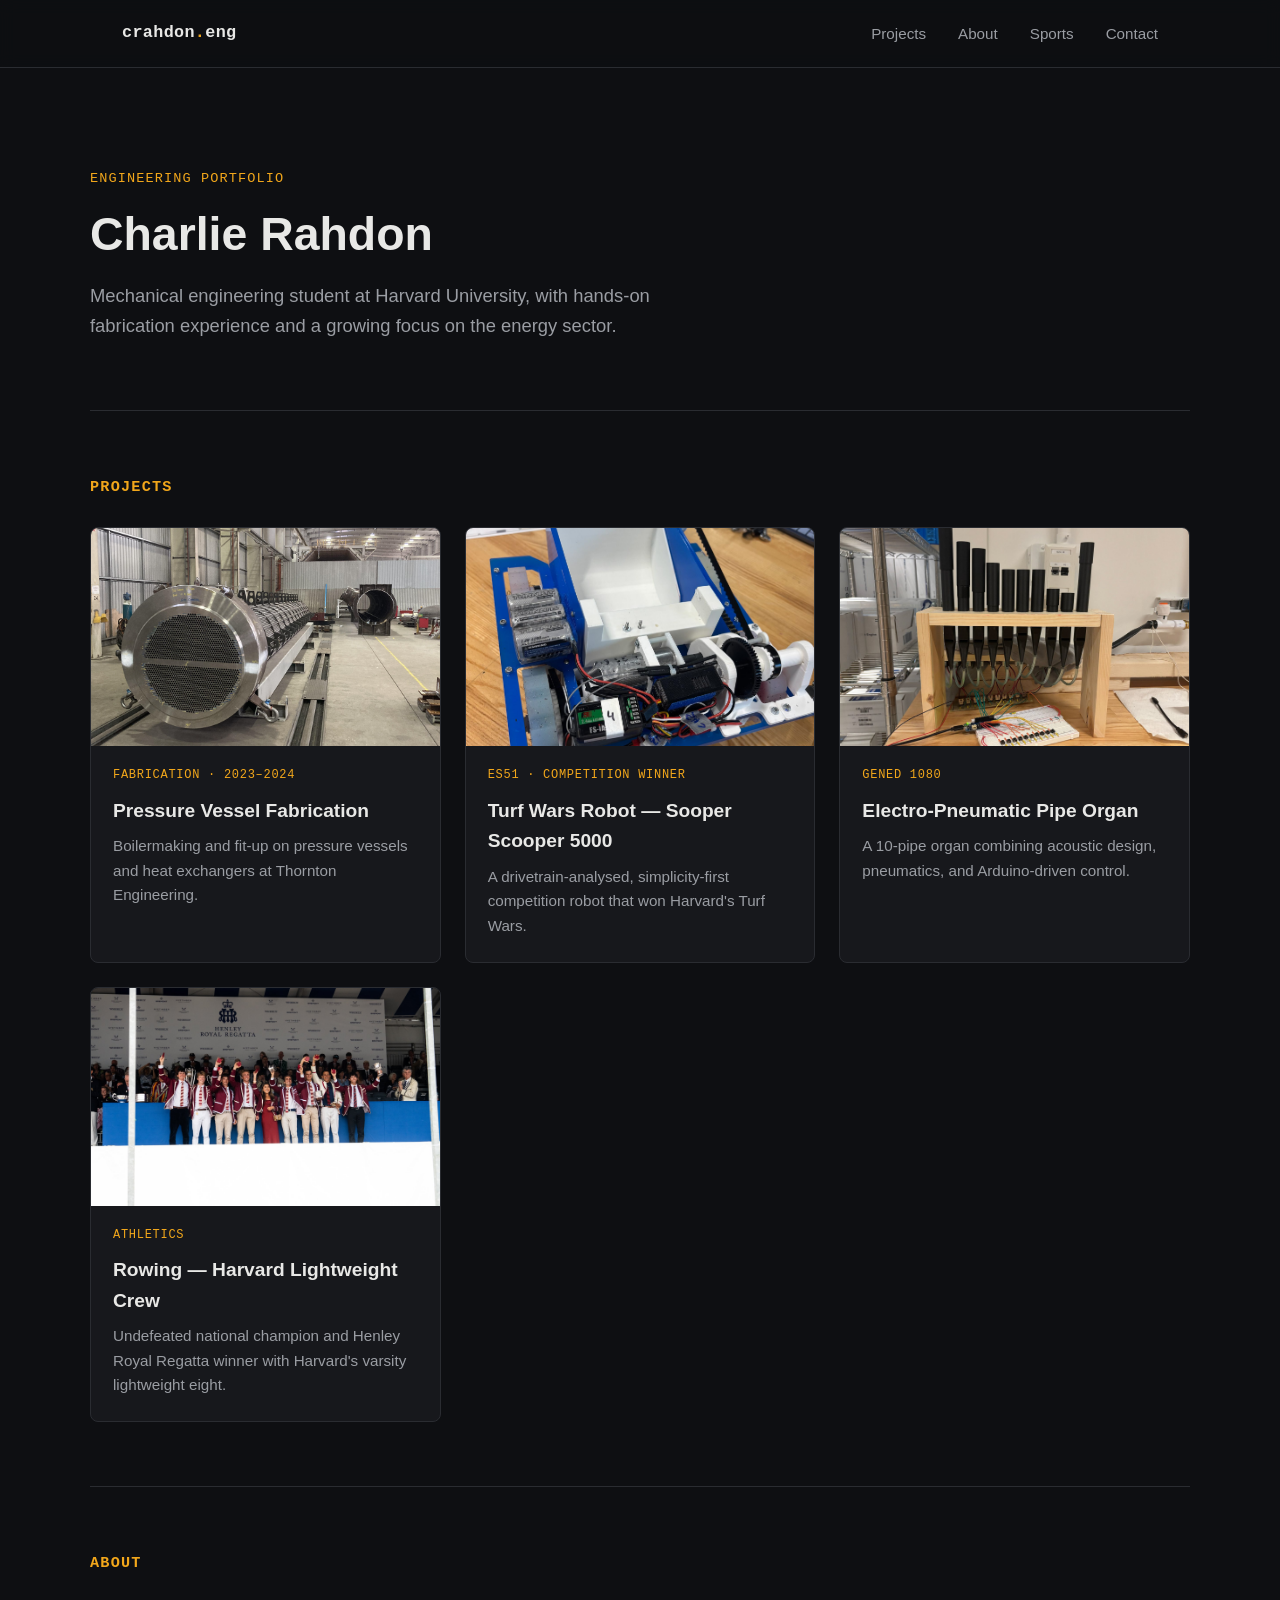
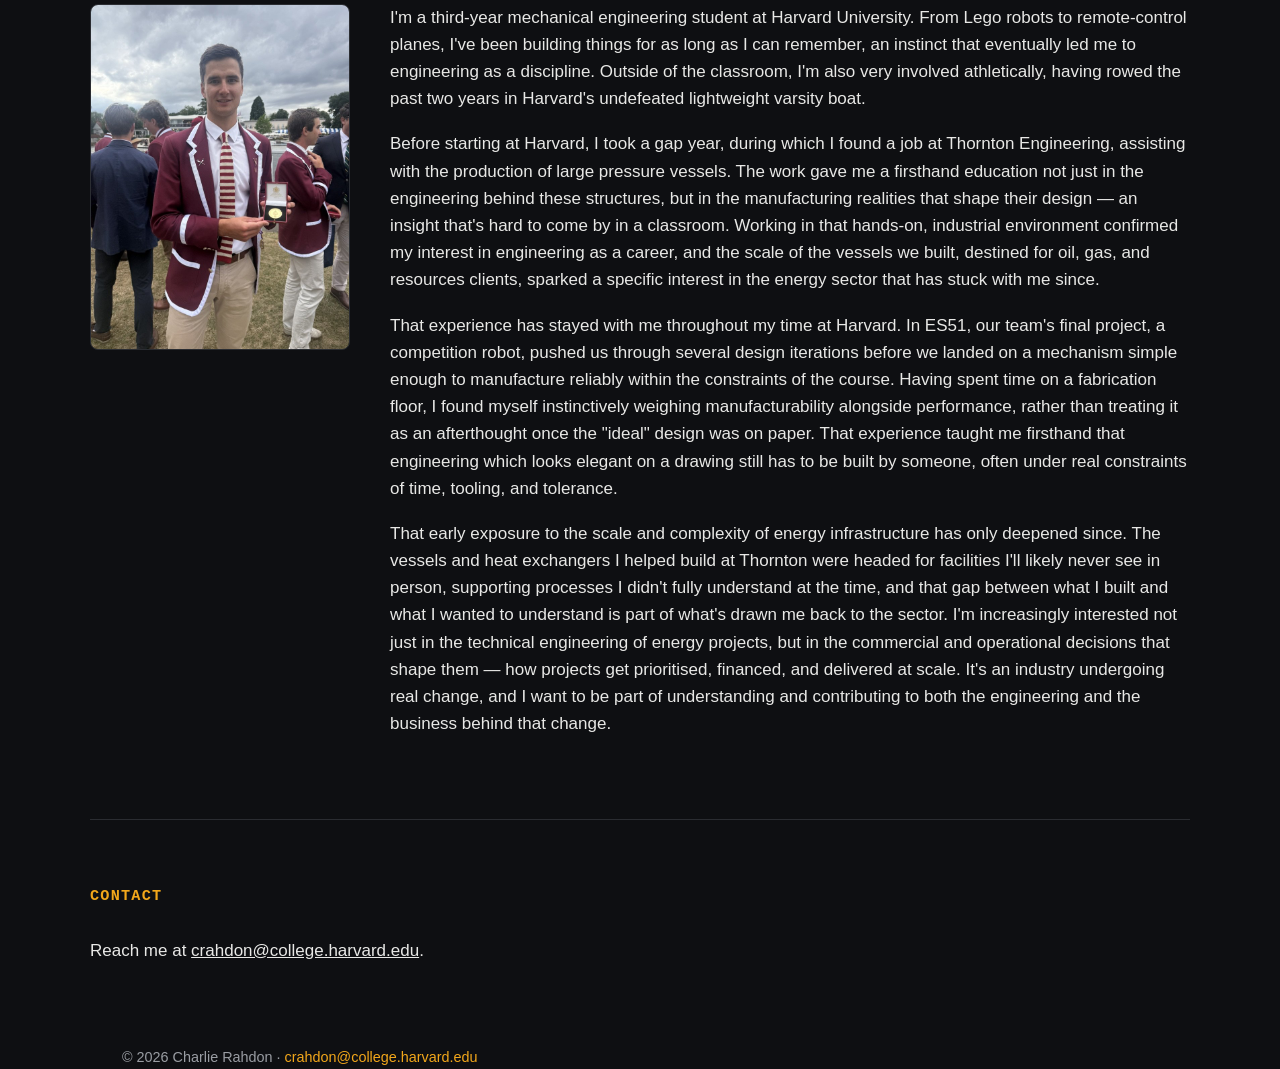
==== index.html @ cfc2074d "Update index.html" ====
<!DOCTYPE html>
<html lang="en">
<head>
<meta charset="UTF-8">
<meta name="viewport" content="width=device-width, initial-scale=1.0">
<title>Charlie Rahdon — Engineering Portfolio</title>
<link rel="stylesheet" href="style.css">
</head>
<body>

<header class="site-header">
  <div class="nav-row">
    <a class="brand" href="index.html">crahdon<span class="dot">.</span>eng</a>
    <ul class="nav-links">
      <li><a href="#projects">Projects</a></li>
      <li><a href="#about">About</a></li>
      <li><a href="rowing.html">Sports</a></li>
      <li><a href="#contact">Contact</a></li>
    </ul>
  </div>
</header>

<main>
  <section class="hero wrap">
    <div class="eyebrow">Engineering Portfolio</div>
    <h1>Charlie Rahdon</h1>
    <p class="lede">Mechanical engineering student at Harvard University, with hands-on fabrication experience and a growing focus on the energy sector.</p>
  </section>

  <section class="section wrap" id="projects">
    <h2>Projects</h2>
    <div class="project-grid">

      <a class="project-card" href="pressure-vessel-fabrication.html">
        <div class="thumb">
          <img src="03-heat-exchanger-tubesheet.jpg" alt="Heat exchanger tube bundle on the fabrication floor">
        </div>
        <div class="body">
          <div class="tag">Fabrication &middot; 2023&ndash;2024</div>
          <h3>Pressure Vessel Fabrication</h3>
          <p>Boilermaking and fit-up on pressure vessels and heat exchangers at Thornton Engineering.</p>
        </div>
      </a>

      <a class="project-card" href="turf-wars-robot.html">
        <div class="thumb">
          <img src="01-robot-mechanism.jpg" alt="Turf Wars competition robot mechanism">
        </div>
        <div class="body">
          <div class="tag">ES51 &middot; Competition Winner</div>
          <h3>Turf Wars Robot &mdash; Sooper Scooper 5000</h3>
          <p>A drivetrain-analysed, simplicity-first competition robot that won Harvard's Turf Wars.</p>
        </div>
      </a>

      <a class="project-card" href="electro-pneumatic-organ.html">
        <div class="thumb">
          <img src="03-finished-organ.jpg" alt="Completed electro-pneumatic pipe organ">
        </div>
        <div class="body">
          <div class="tag">GENED 1080</div>
          <h3>Electro-Pneumatic Pipe Organ</h3>
          <p>A 10-pipe organ combining acoustic design, pneumatics, and Arduino-driven control.</p>
        </div>
      </a>

      <a class="project-card" href="rowing.html">
        <div class="thumb">
          <img src="rowing-03-podium.jpg" alt="Harvard lightweight crew celebrating on the podium at Henley Royal Regatta">
        </div>
        <div class="body">
          <div class="tag">Athletics</div>
          <h3>Rowing &mdash; Harvard Lightweight Crew</h3>
          <p>Undefeated national champion and Henley Royal Regatta winner with Harvard's varsity lightweight eight.</p>
        </div>
      </a>

    </div>
  </section>

  <section class="section wrap" id="about">
    <h2>About</h2>
    <div class="about-grid">
    <div class="portrait">
      <img src="rowing-henley.jpg" alt="Charlie Rahdon in Harvard rowing blazer at Henley Royal Regatta">
    </div>
    <div class="prose">
      <p>I'm a third-year mechanical engineering student at Harvard University. From Lego robots to remote-control planes, I've been building things for as long as I can remember, an instinct that eventually led me to engineering as a discipline. Outside of the classroom, I'm also very involved athletically, having rowed the past two years in Harvard's undefeated lightweight varsity boat.</p>
      <p>Before starting at Harvard, I took a gap year, during which I found a job at Thornton Engineering, assisting with the production of large pressure vessels. The work gave me a firsthand education not just in the engineering behind these structures, but in the manufacturing realities that shape their design &mdash; an insight that's hard to come by in a classroom. Working in that hands-on, industrial environment confirmed my interest in engineering as a career, and the scale of the vessels we built, destined for oil, gas, and resources clients, sparked a specific interest in the energy sector that has stuck with me since.</p>
      <p>That experience has stayed with me throughout my time at Harvard. In ES51, our team's final project, a competition robot, pushed us through several design iterations before we landed on a mechanism simple enough to manufacture reliably within the constraints of the course. Having spent time on a fabrication floor, I found myself instinctively weighing manufacturability alongside performance, rather than treating it as an afterthought once the "ideal" design was on paper. That experience taught me firsthand that engineering which looks elegant on a drawing still has to be built by someone, often under real constraints of time, tooling, and tolerance.</p>
      <p>That early exposure to the scale and complexity of energy infrastructure has only deepened since. The vessels and heat exchangers I helped build at Thornton were headed for facilities I'll likely never see in person, supporting processes I didn't fully understand at the time, and that gap between what I built and what I wanted to understand is part of what's drawn me back to the sector. I'm increasingly interested not just in the technical engineering of energy projects, but in the commercial and operational decisions that shape them &mdash; how projects get prioritised, financed, and delivered at scale. It's an industry undergoing real change, and I want to be part of understanding and contributing to both the engineering and the business behind that change.</p>
    </div>
    </div>
  </section>

  <section class="section wrap" id="contact">
    <h2>Contact</h2>
    <div class="prose">
      <p>Reach me at <a href="mailto:crahdon@college.harvard.edu">crahdon@college.harvard.edu</a>.</p>
    </div>
  </section>
</main>

<footer class="wrap">
  &copy; 2026 Charlie Rahdon &middot; <a href="mailto:crahdon@college.harvard.edu">crahdon@college.harvard.edu</a>
</footer>

</body>
</html>
---- style.css ----
/* ---------- Base / theme ---------- */
:root {
  --bg: #0e0f12;
  --bg-elevated: #17181c;
  --border: #2a2c31;
  --text: #e8e8e6;
  --text-dim: #9a9da3;
  --accent: #f2a71b;
  --accent-dim: #8a6a24;
  --mono: 'JetBrains Mono', 'Courier New', monospace;
  --sans: 'Inter', -apple-system, BlinkMacSystemFont, 'Segoe UI', Roboto, sans-serif;
  --max-width: 1100px;
}

* { box-sizing: border-box; }

html { scroll-behavior: smooth; }

body {
  margin: 0;
  background: var(--bg);
  color: var(--text);
  font-family: var(--sans);
  line-height: 1.6;
  font-size: 17px;
}

a { color: inherit; }

img { max-width: 100%; display: block; }

.wrap {
  max-width: var(--max-width);
  margin: 0 auto;
  padding: 0 32px;
}

/* ---------- Header / nav ---------- */
header.site-header {
  position: sticky;
  top: 0;
  z-index: 50;
  background: rgba(14, 15, 18, 0.85);
  backdrop-filter: blur(8px);
  border-bottom: 1px solid var(--border);
}

.nav-row {
  display: flex;
  align-items: center;
  justify-content: space-between;
  padding: 20px 32px;
  max-width: var(--max-width);
  margin: 0 auto;
}

.brand {
  font-family: var(--mono);
  font-weight: 600;
  letter-spacing: 0.02em;
  text-decoration: none;
  font-size: 1.05rem;
  color: var(--text);
}

.brand .dot { color: var(--accent); }

.nav-links {
  display: flex;
  gap: 32px;
  list-style: none;
  margin: 0;
  padding: 0;
}

.nav-links a {
  text-decoration: none;
  color: var(--text-dim);
  font-size: 0.95rem;
  transition: color 0.15s ease;
}

.nav-links a:hover { color: var(--accent); }

/* ---------- Hero ---------- */
.hero {
  padding: 100px 0 70px;
  border-bottom: 1px solid var(--border);
}

.hero .eyebrow {
  font-family: var(--mono);
  color: var(--accent);
  font-size: 0.85rem;
  letter-spacing: 0.08em;
  text-transform: uppercase;
  margin-bottom: 18px;
}

.hero h1 {
  font-size: 2.9rem;
  line-height: 1.15;
  margin: 0 0 20px;
  font-weight: 700;
  max-width: 720px;
}

.hero p.lede {
  color: var(--text-dim);
  font-size: 1.15rem;
  max-width: 620px;
  margin: 0;
}

/* ---------- Section headings ---------- */
.section {
  padding: 64px 0;
  border-bottom: 1px solid var(--border);
}

.section:last-of-type { border-bottom: none; }

.section h2 {
  font-family: var(--mono);
  font-size: 0.95rem;
  letter-spacing: 0.08em;
  text-transform: uppercase;
  color: var(--accent);
  margin: 0 0 28px;
}

/* ---------- Project grid (index) ---------- */
.project-grid {
  display: grid;
  grid-template-columns: repeat(auto-fit, minmax(320px, 1fr));
  gap: 24px;
}

.project-card {
  background: var(--bg-elevated);
  border: 1px solid var(--border);
  border-radius: 8px;
  overflow: hidden;
  text-decoration: none;
  color: var(--text);
  display: flex;
  flex-direction: column;
  transition: border-color 0.15s ease, transform 0.15s ease;
}

.project-card:hover {
  border-color: var(--accent-dim);
  transform: translateY(-2px);
}

.project-card .thumb {
  aspect-ratio: 16 / 10;
  overflow: hidden;
  background: #000;
}

.project-card .thumb img {
  width: 100%;
  height: 100%;
  object-fit: cover;
}

.project-card .body {
  padding: 20px 22px 24px;
}

.project-card .tag {
  font-family: var(--mono);
  font-size: 0.75rem;
  color: var(--accent);
  text-transform: uppercase;
  letter-spacing: 0.06em;
}

.project-card h3 {
  margin: 10px 0 8px;
  font-size: 1.2rem;
}

.project-card p {
  color: var(--text-dim);
  font-size: 0.95rem;
  margin: 0;
}

/* ---------- Project detail page ---------- */
.project-hero {
  padding: 56px 0 40px;
  border-bottom: 1px solid var(--border);
}

.project-hero .back-link {
  display: inline-block;
  font-family: var(--mono);
  font-size: 0.85rem;
  color: var(--text-dim);
  text-decoration: none;
  margin-bottom: 28px;
}

.project-hero .back-link:hover { color: var(--accent); }

.project-hero .eyebrow {
  font-family: var(--mono);
  color: var(--accent);
  font-size: 0.85rem;
  letter-spacing: 0.06em;
  text-transform: uppercase;
  margin-bottom: 14px;
}

.project-hero h1 {
  font-size: 2.4rem;
  margin: 0 0 12px;
  line-height: 1.2;
}

.project-hero .meta {
  color: var(--text-dim);
  font-family: var(--mono);
  font-size: 0.9rem;
}

.gallery {
  display: grid;
  grid-template-columns: repeat(auto-fit, minmax(280px, 1fr));
  gap: 12px;
  margin: 40px 0;
}

.gallery img {
  width: 100%;
  height: auto;
  display: block;
  border-radius: 6px;
  border: 1px solid var(--border);
  background: var(--bg-elevated);
}

.gallery figure { margin: 0; }

.prose p { margin: 0 0 18px; color: var(--text); }
.prose p.dim { color: var(--text-dim); }

.checklist {
  list-style: none;
  margin: 0;
  padding: 0;
}

.checklist li {
  position: relative;
  padding-left: 28px;
  margin-bottom: 14px;
  color: var(--text);
}

.checklist li::before {
  content: '›';
  position: absolute;
  left: 0;
  color: var(--accent);
  font-weight: 700;
  font-family: var(--mono);
}

.tag-list {
  display: flex;
  flex-wrap: wrap;
  gap: 10px;
  margin-top: 8px;
}

.tag-pill {
  font-family: var(--mono);
  font-size: 0.82rem;
  color: var(--text);
  background: var(--bg-elevated);
  border: 1px solid var(--border);
  padding: 6px 14px;
  border-radius: 999px;
}

/* ---------- About (photo + prose) ---------- */
.about-grid {
  display: grid;
  grid-template-columns: 260px 1fr;
  gap: 40px;
  align-items: start;
}

.about-grid .portrait {
  border-radius: 8px;
  overflow: hidden;
  border: 1px solid var(--border);
}

.about-grid .portrait img {
  width: 100%;
  height: 100%;
  object-fit: cover;
  aspect-ratio: 3 / 4;
}

@media (max-width: 700px) {
  .about-grid {
    grid-template-columns: 1fr;
  }
  .about-grid .portrait {
    max-width: 260px;
  }
}

/* ---------- Footer ---------- */
footer {
  padding: 40px 0 60px;
  color: var(--text-dim);
  font-size: 0.9rem;
}

footer a { color: var(--accent); text-decoration: none; }
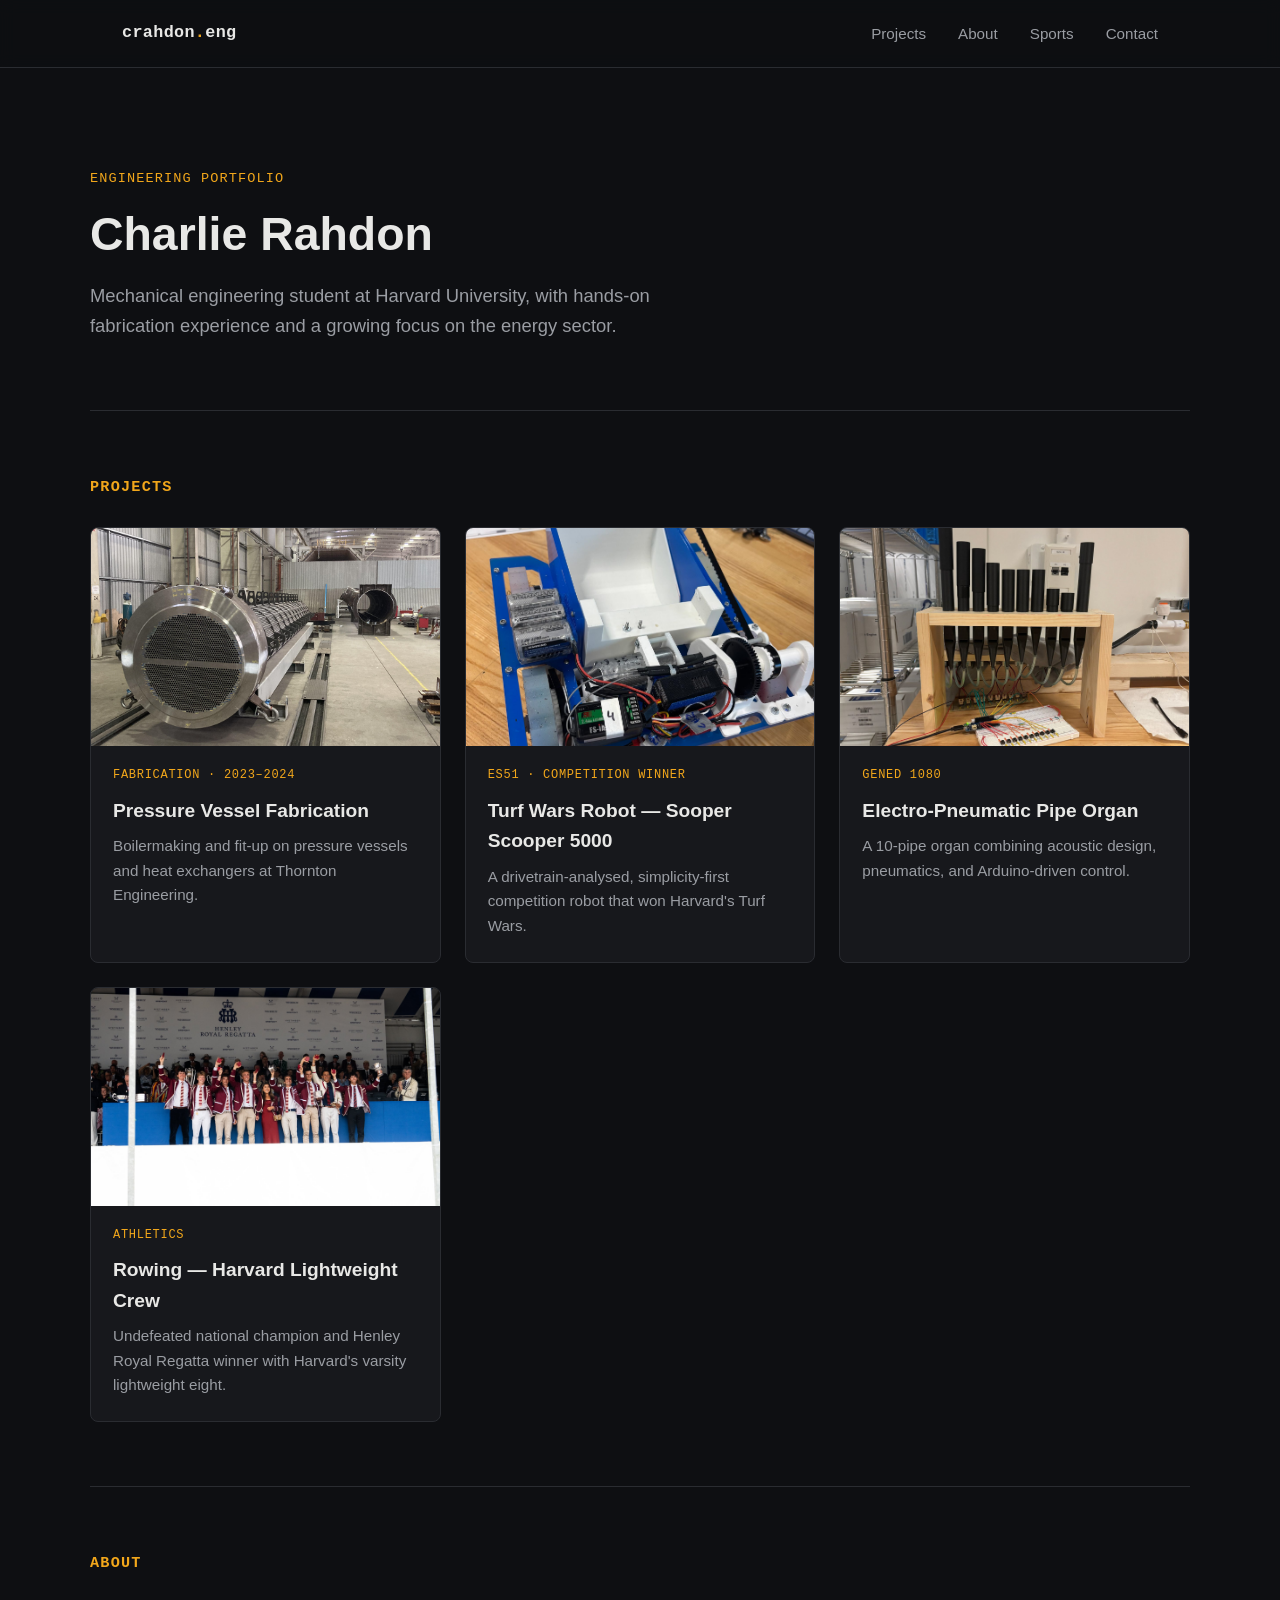
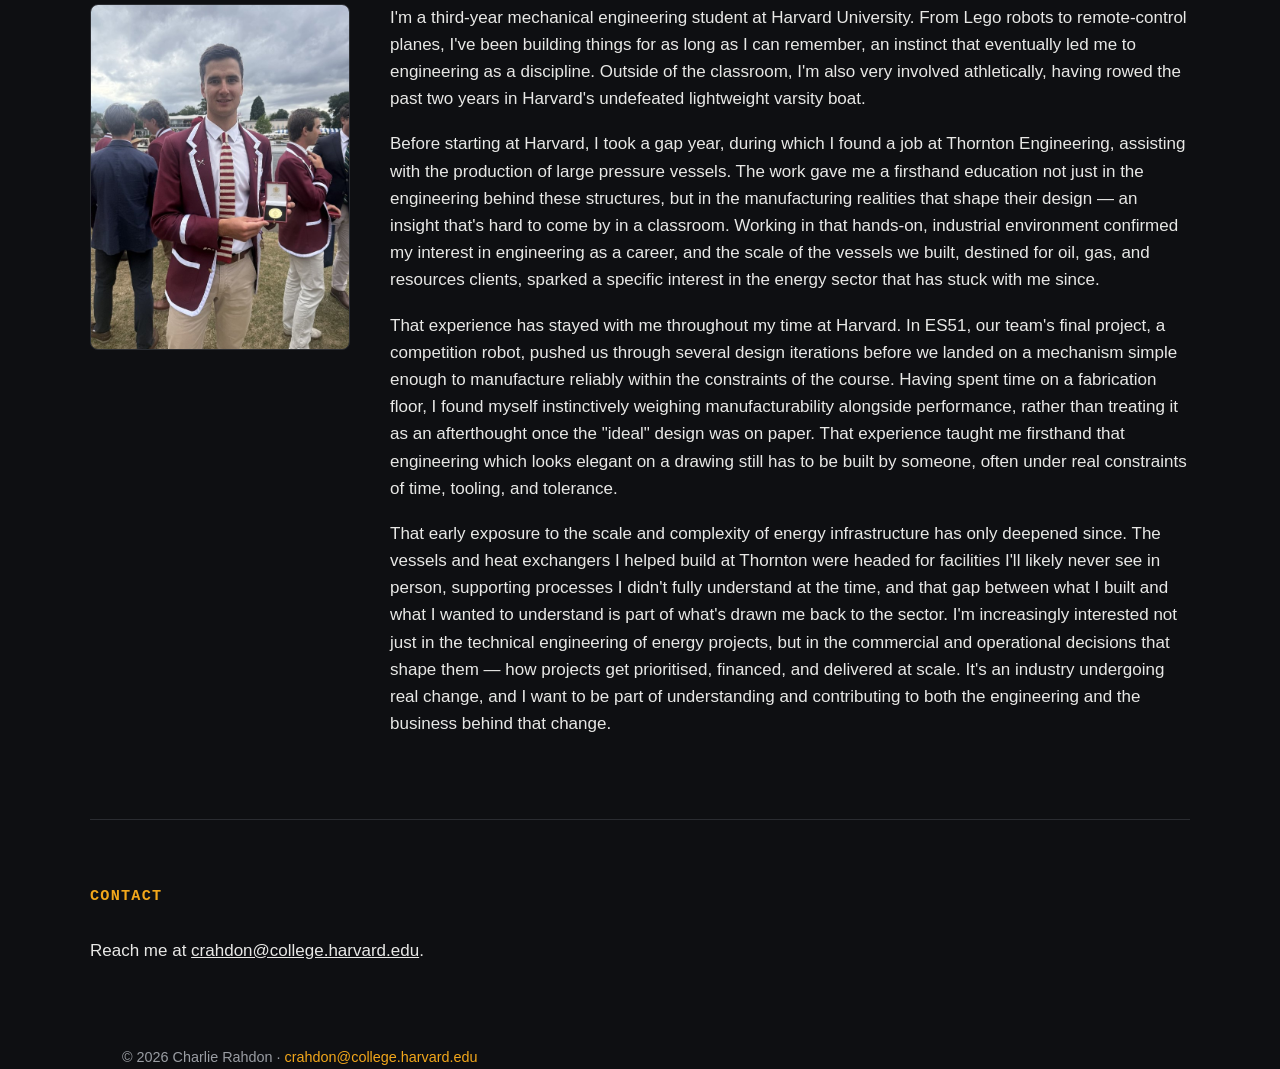
==== commit ee00a9b5: "Update index.html" ====
--- a/index.html
+++ b/index.html
@@ -82,7 +82,7 @@
     <h2>About</h2>
     <div class="about-grid">
     <div class="portrait">
-      <img src="rowing-henley.jpg" alt="Charlie Rahdon in Harvard rowing blazer at Henley Royal Regatta">
+      <img src="charlie-portrait.jpg" alt="Charlie Rahdon in Harvard rowing blazer at Henley Royal Regatta">
     </div>
     <div class="prose">
       <p>I'm a third-year mechanical engineering student at Harvard University. From Lego robots to remote-control planes, I've been building things for as long as I can remember, an instinct that eventually led me to engineering as a discipline. Outside of the classroom, I'm also very involved athletically, having rowed the past two years in Harvard's undefeated lightweight varsity boat.</p>
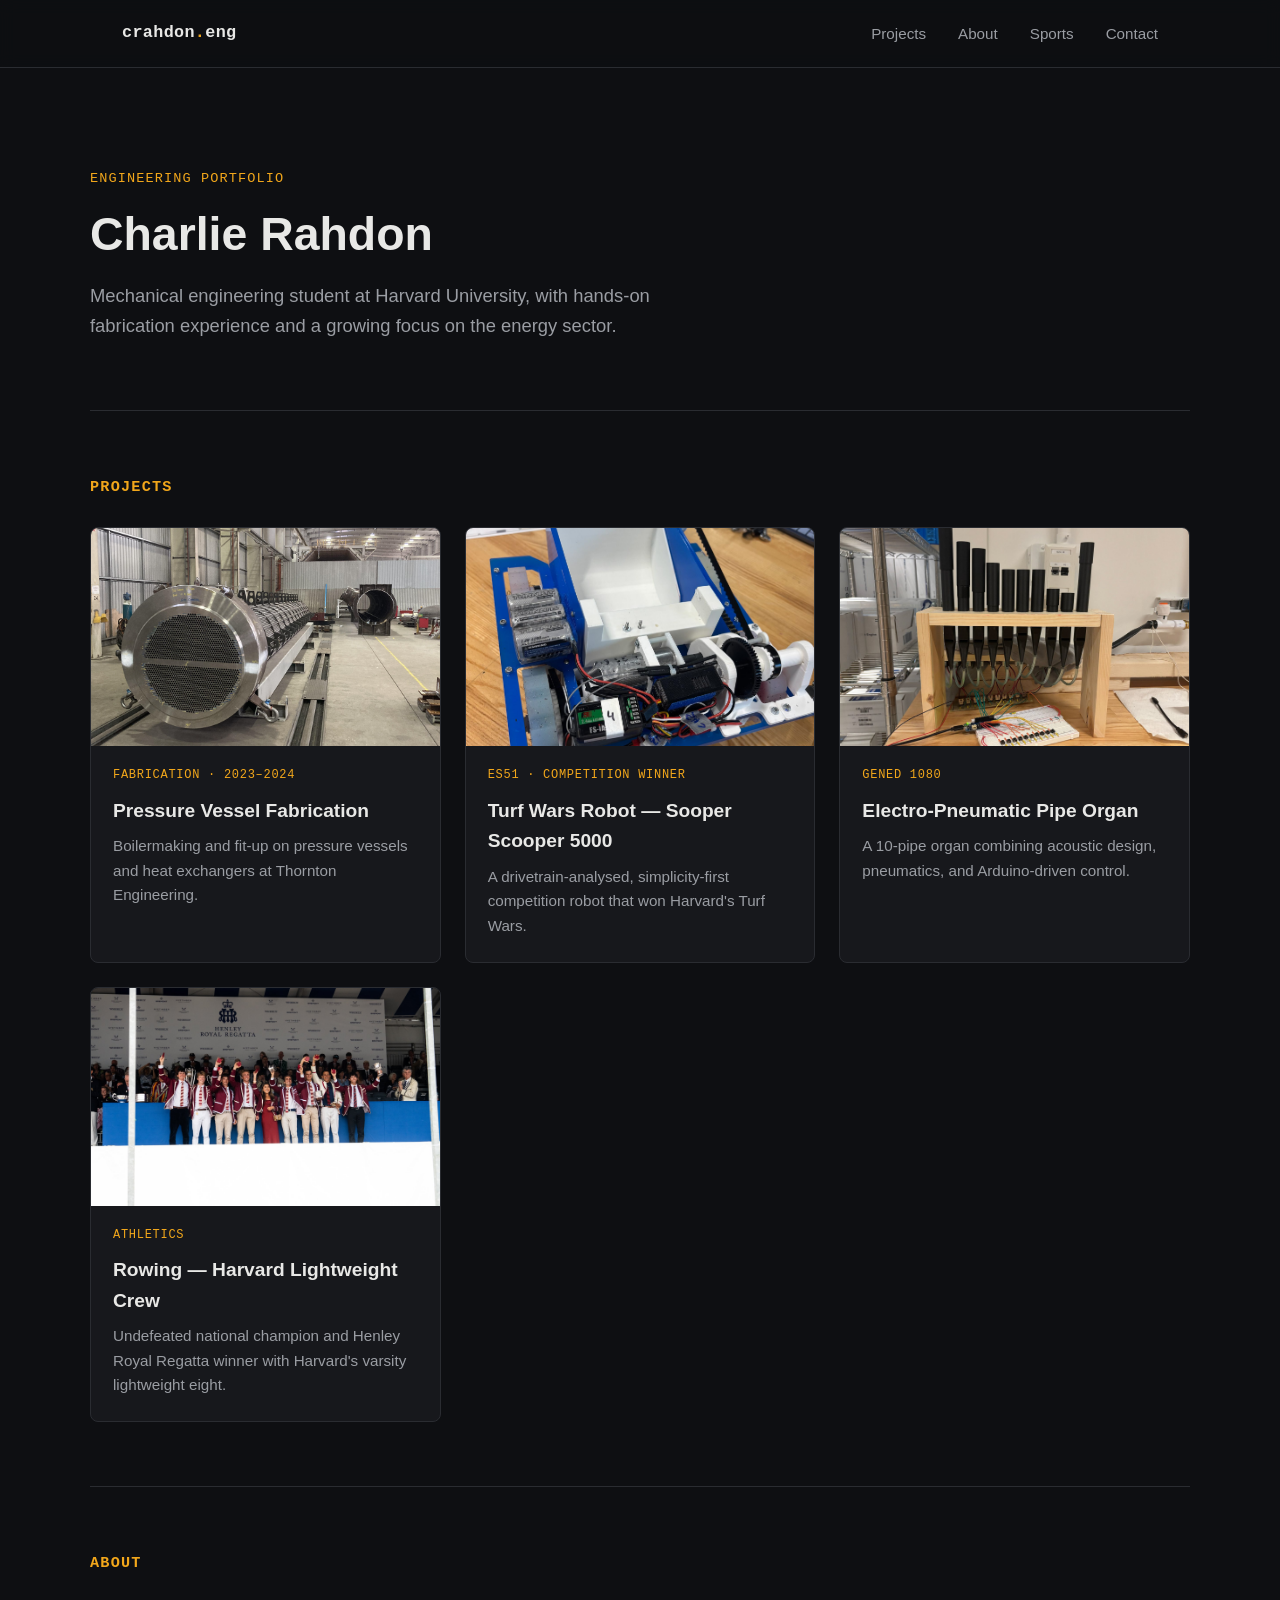
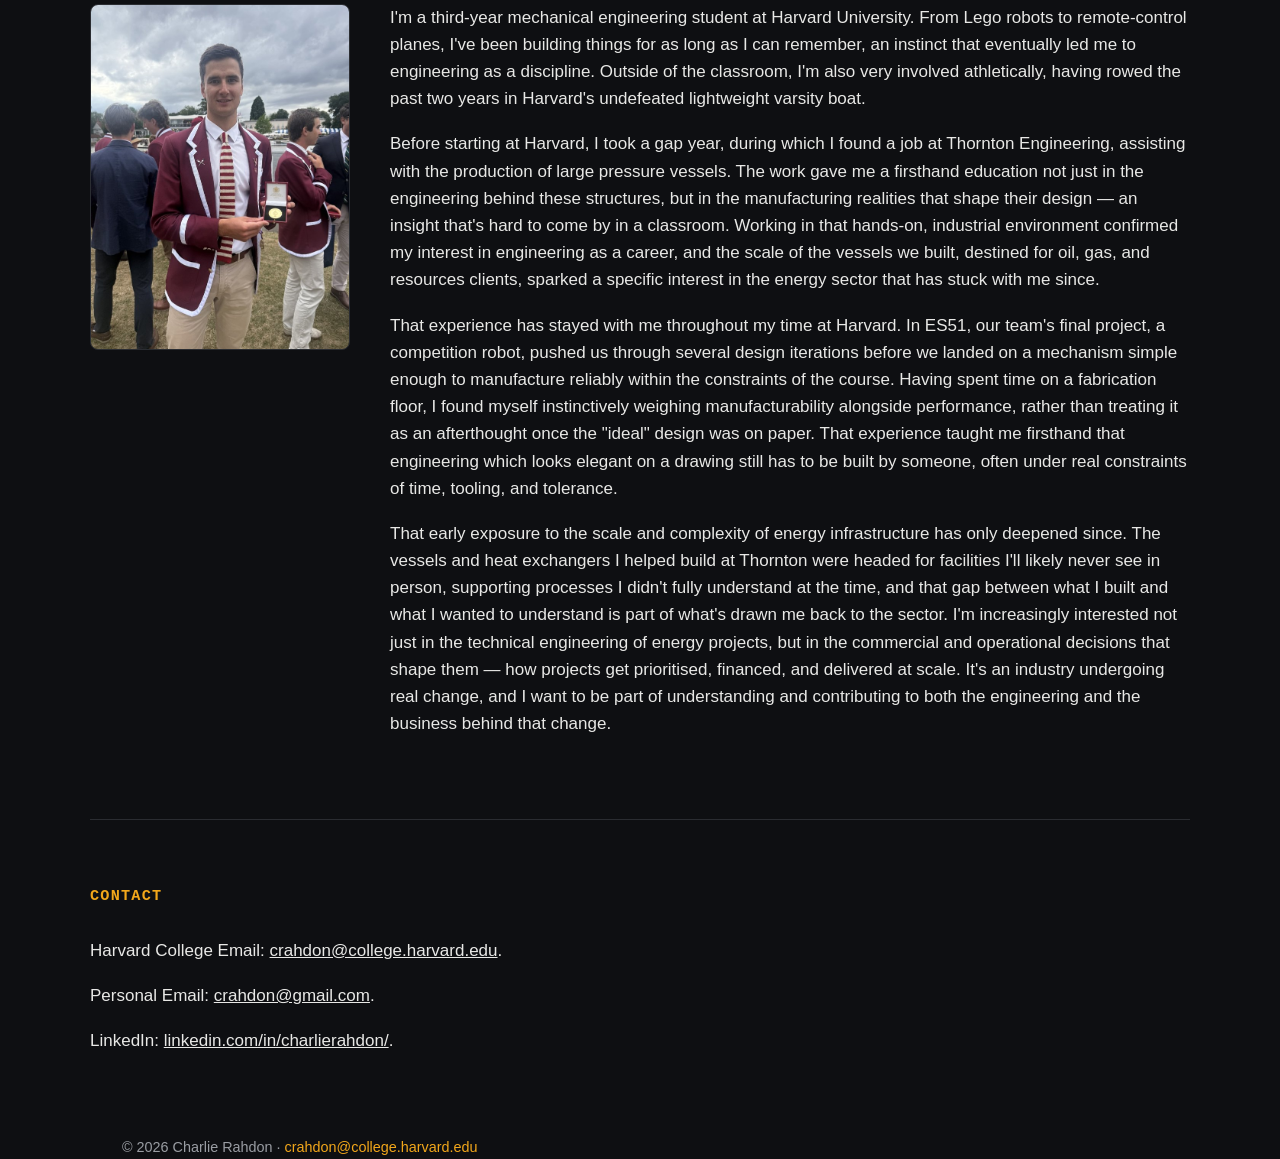
==== commit 04046789: "Update index.html" ====
--- a/index.html
+++ b/index.html
@@ -96,7 +96,9 @@
   <section class="section wrap" id="contact">
     <h2>Contact</h2>
     <div class="prose">
-      <p>Reach me at <a href="mailto:crahdon@college.harvard.edu">crahdon@college.harvard.edu</a>.</p>
+      <p>Harvard College Email: <a href="mailto:crahdon@college.harvard.edu">crahdon@college.harvard.edu</a>.</p>
+      <p>Personal Email: <a href="mailto:crahdon@cgmail.com">crahdon@gmail.com</a>.</p>
+      <p>LinkedIn: <a href=https://www.linkedin.com/in/charlierahdon/>linkedin.com/in/charlierahdon/</a>.</p>
     </div>
   </section>
 </main>
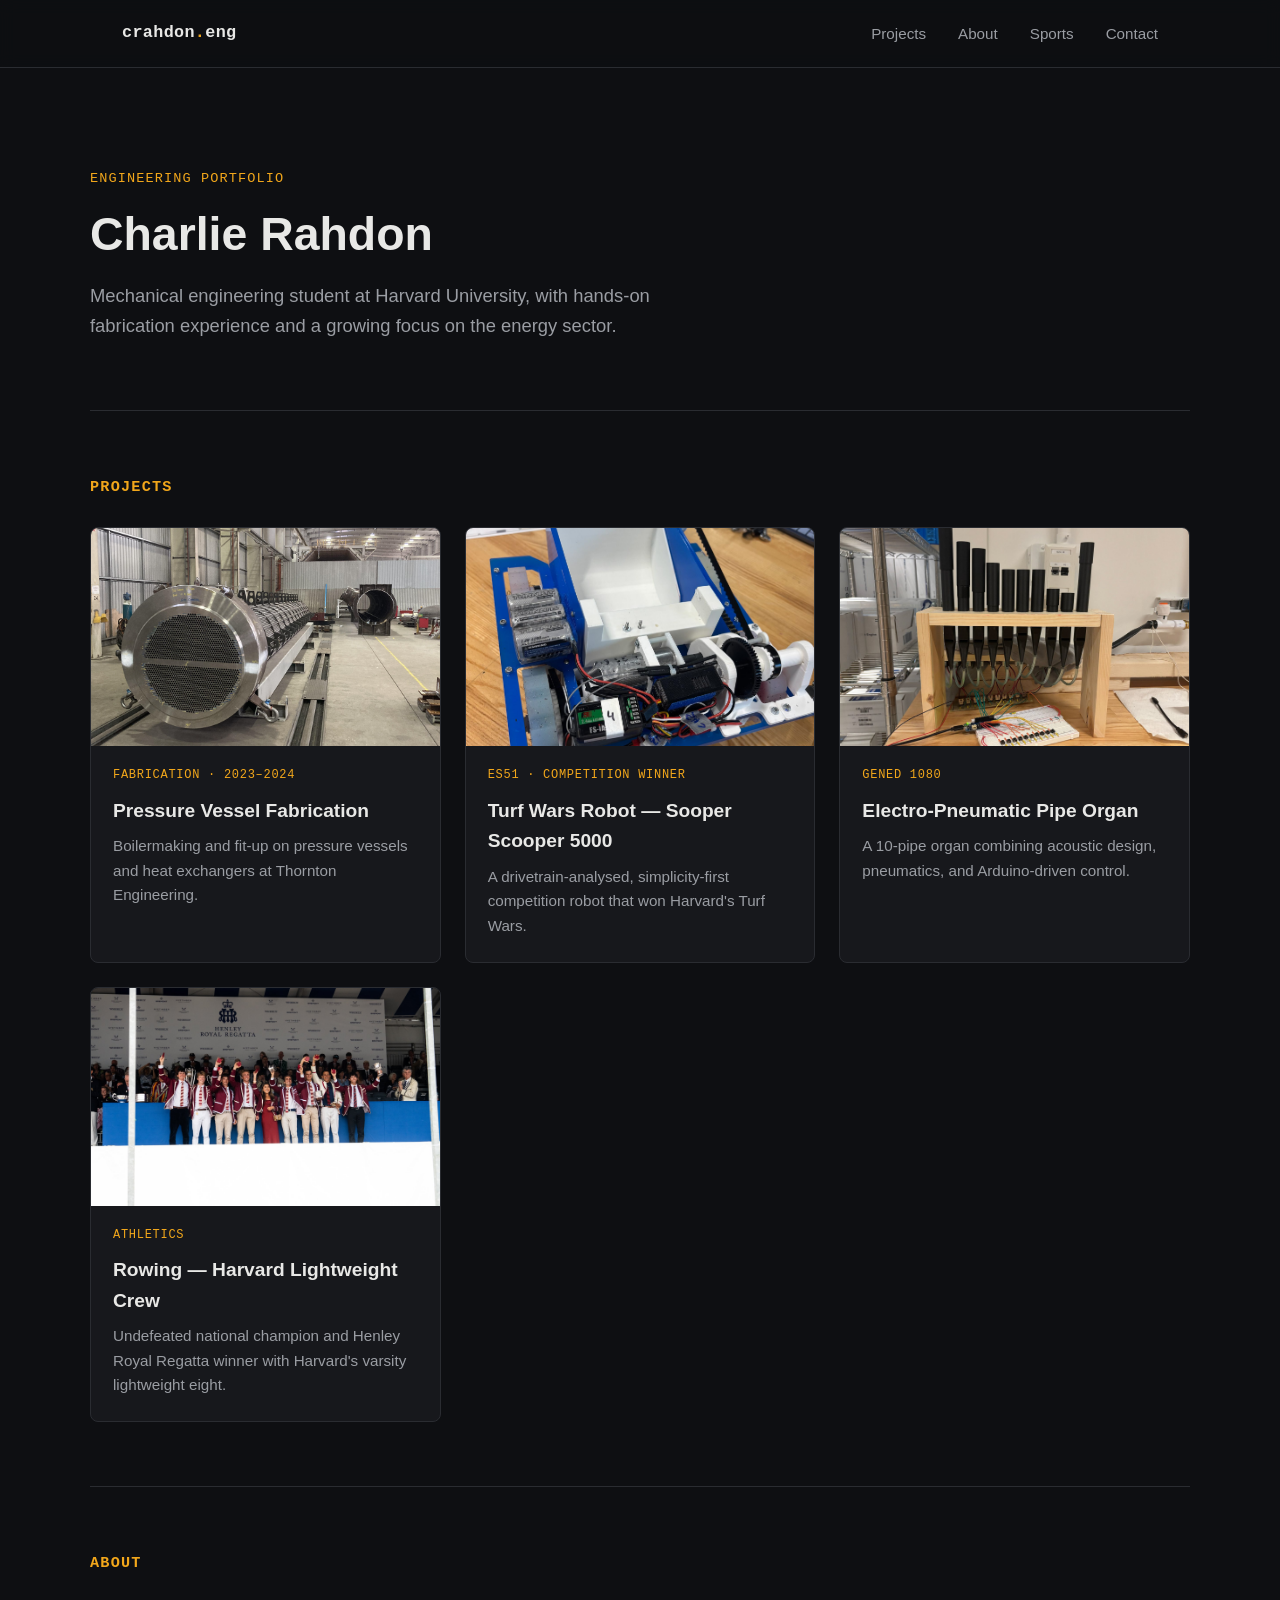
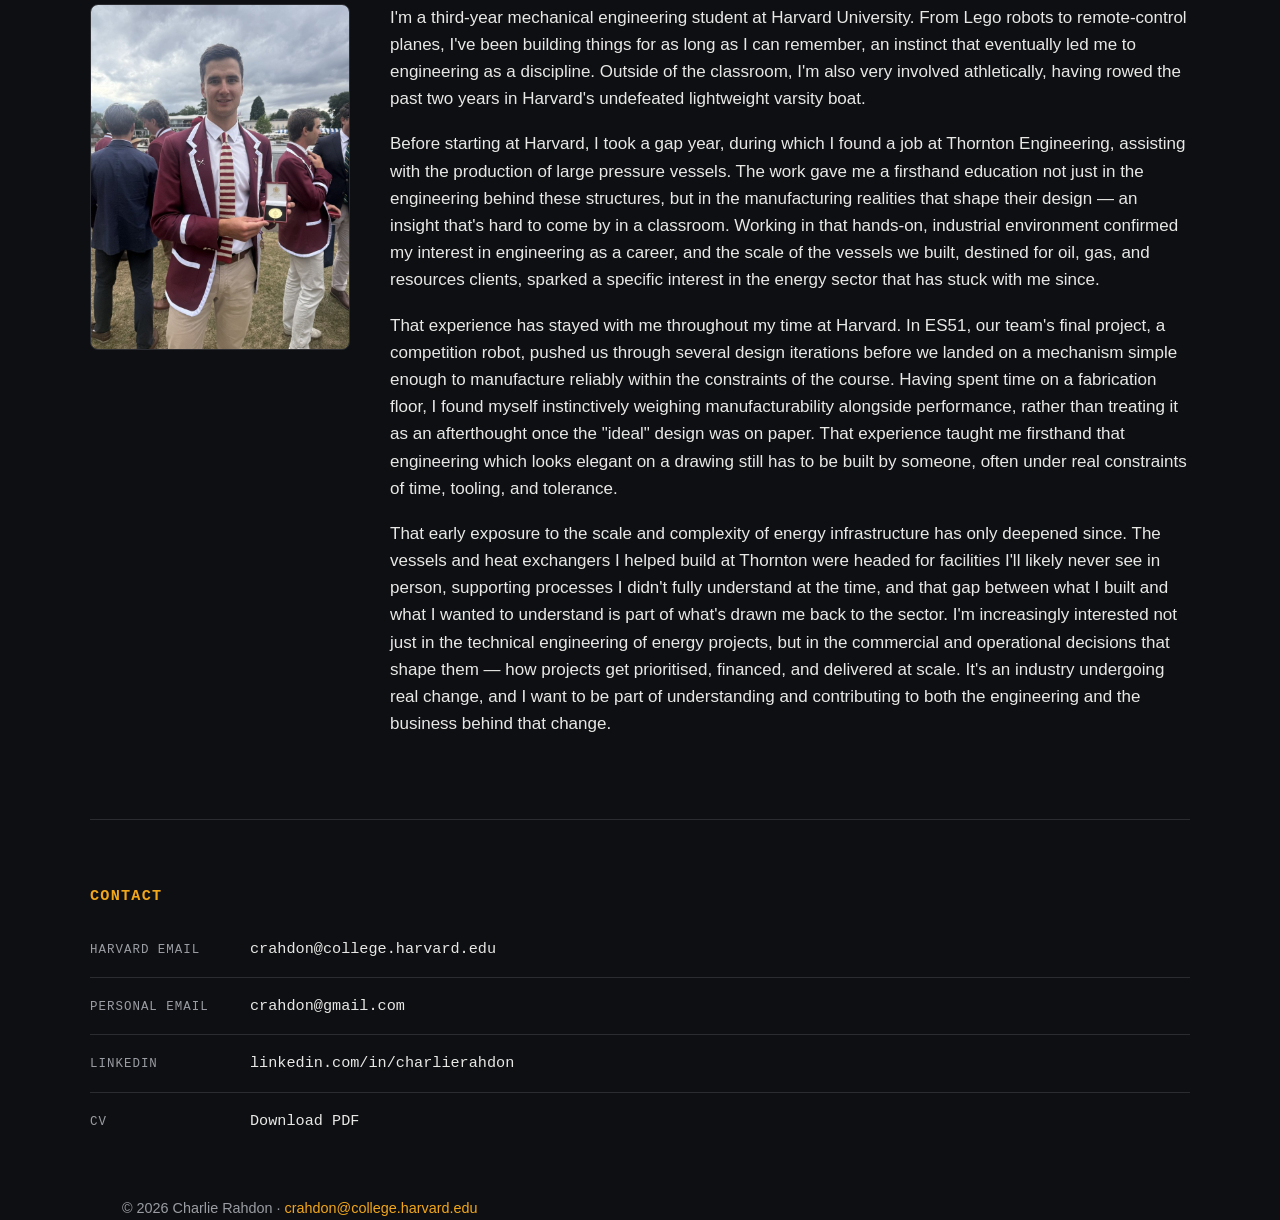
==== commit faf7f7d8: "Add files via upload" ====
--- a/index.html
+++ b/index.html
@@ -82,7 +82,7 @@
     <h2>About</h2>
     <div class="about-grid">
     <div class="portrait">
-      <img src="charlie-portrait.jpg" alt="Charlie Rahdon in Harvard rowing blazer at Henley Royal Regatta">
+      <img src="rowing-henley.jpg" alt="Charlie Rahdon in Harvard rowing blazer at Henley Royal Regatta">
     </div>
     <div class="prose">
       <p>I'm a third-year mechanical engineering student at Harvard University. From Lego robots to remote-control planes, I've been building things for as long as I can remember, an instinct that eventually led me to engineering as a discipline. Outside of the classroom, I'm also very involved athletically, having rowed the past two years in Harvard's undefeated lightweight varsity boat.</p>
@@ -95,11 +95,12 @@
 
   <section class="section wrap" id="contact">
     <h2>Contact</h2>
-    <div class="prose">
-      <p>Harvard College Email: <a href="mailto:crahdon@college.harvard.edu">crahdon@college.harvard.edu</a>.</p>
-      <p>Personal Email: <a href="mailto:crahdon@cgmail.com">crahdon@gmail.com</a>.</p>
-      <p>LinkedIn: <a href=https://www.linkedin.com/in/charlierahdon/>linkedin.com/in/charlierahdon/</a>.</p>
-    </div>
+    <ul class="contact-list">
+      <li><span class="label">Harvard Email</span><a href="mailto:crahdon@college.harvard.edu">crahdon@college.harvard.edu</a></li>
+      <li><span class="label">Personal Email</span><a href="mailto:crahdon@gmail.com">crahdon@gmail.com</a></li>
+      <li><span class="label">LinkedIn</span><a href="https://www.linkedin.com/in/charlierahdon/" target="_blank" rel="noopener">linkedin.com/in/charlierahdon</a></li>
+      <li><span class="label">CV</span><a href="charlie-rahdon-cv.pdf" target="_blank" rel="noopener">Download PDF</a></li>
+    </ul>
   </section>
 </main>
 
--- a/style.css
+++ b/style.css
@@ -316,6 +316,48 @@
   }
 }
 
+/* ---------- Contact ---------- */
+.contact-list {
+  list-style: none;
+  margin: 0;
+  padding: 0;
+  display: flex;
+  flex-direction: column;
+  gap: 16px;
+}
+
+.contact-list li {
+  display: flex;
+  align-items: baseline;
+  gap: 20px;
+  flex-wrap: wrap;
+  padding-bottom: 16px;
+  border-bottom: 1px solid var(--border);
+}
+
+.contact-list li:last-child {
+  border-bottom: none;
+  padding-bottom: 0;
+}
+
+.contact-list .label {
+  font-family: var(--mono);
+  color: var(--text-dim);
+  font-size: 0.78rem;
+  text-transform: uppercase;
+  letter-spacing: 0.08em;
+  min-width: 140px;
+}
+
+.contact-list a {
+  font-family: var(--mono);
+  color: var(--text);
+  text-decoration: none;
+  font-size: 0.95rem;
+}
+
+.contact-list a:hover { color: var(--accent); }
+
 /* ---------- Footer ---------- */
 footer {
   padding: 40px 0 60px;
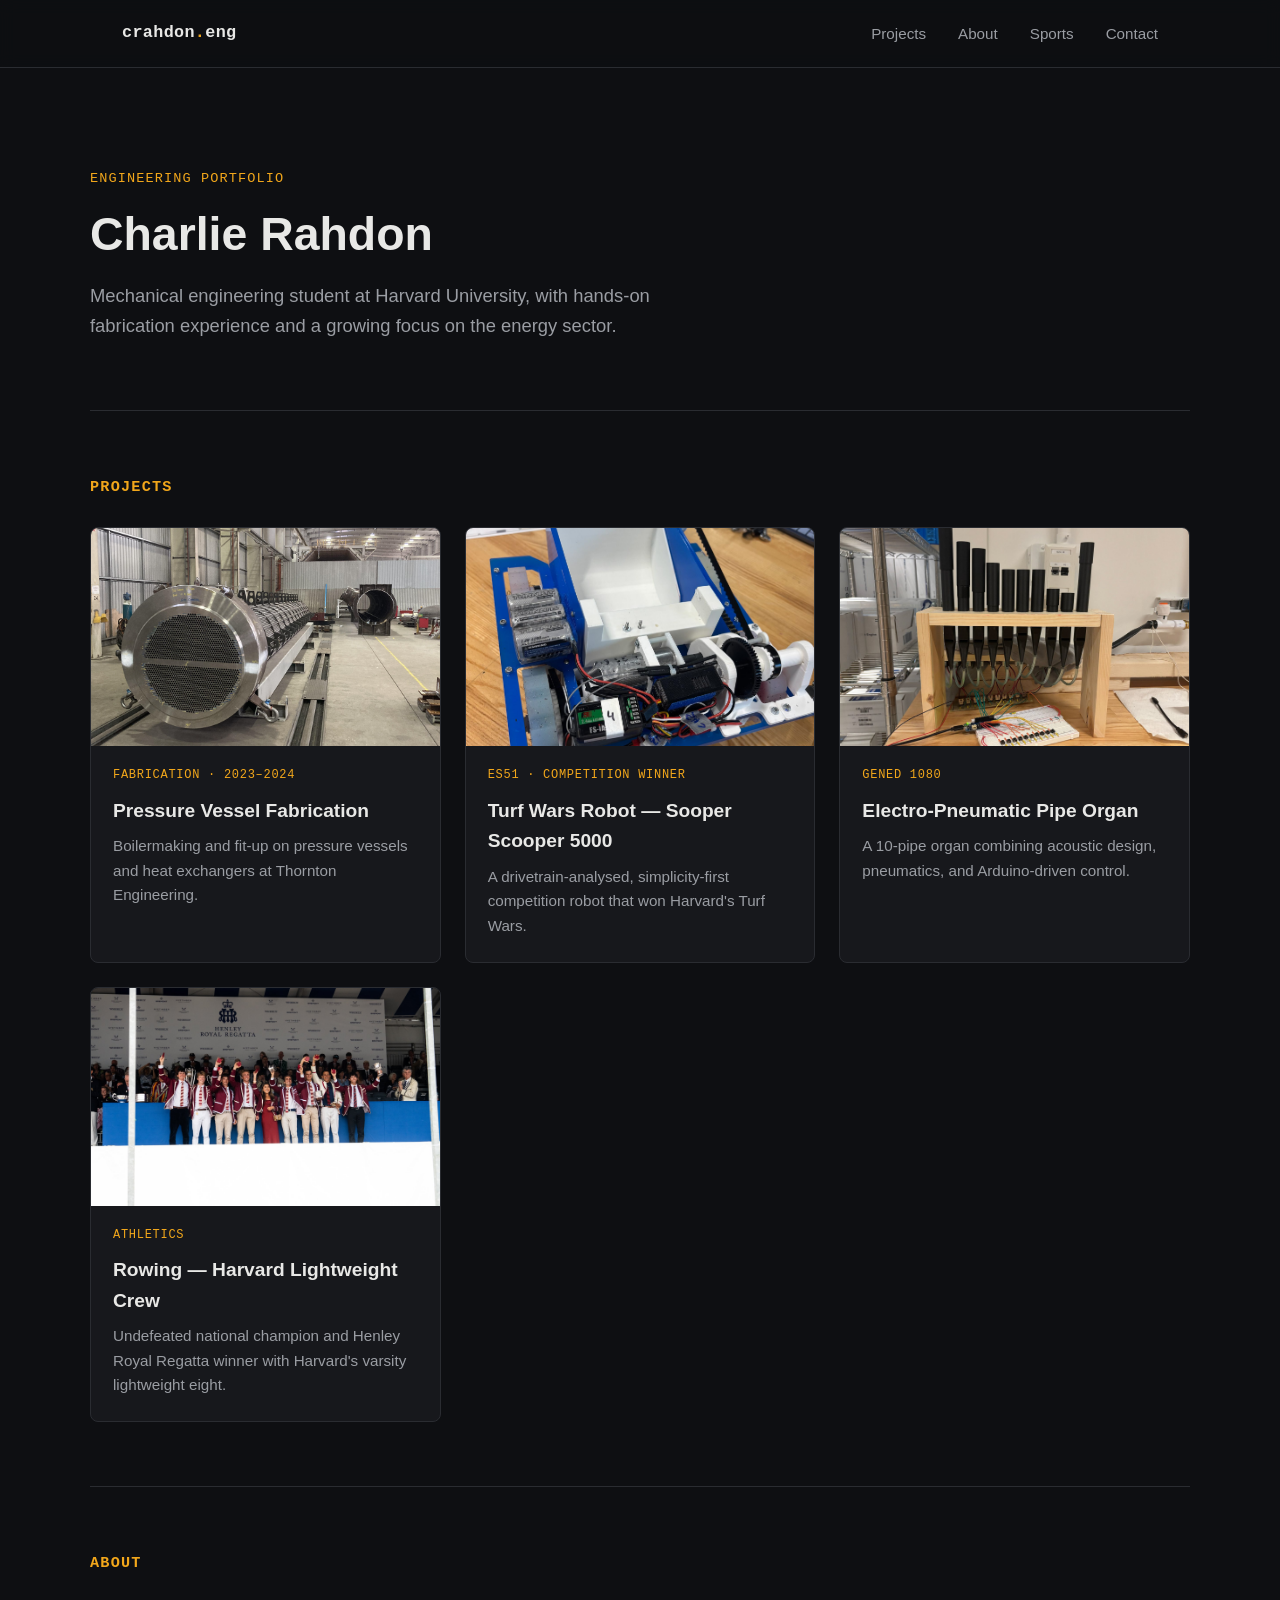
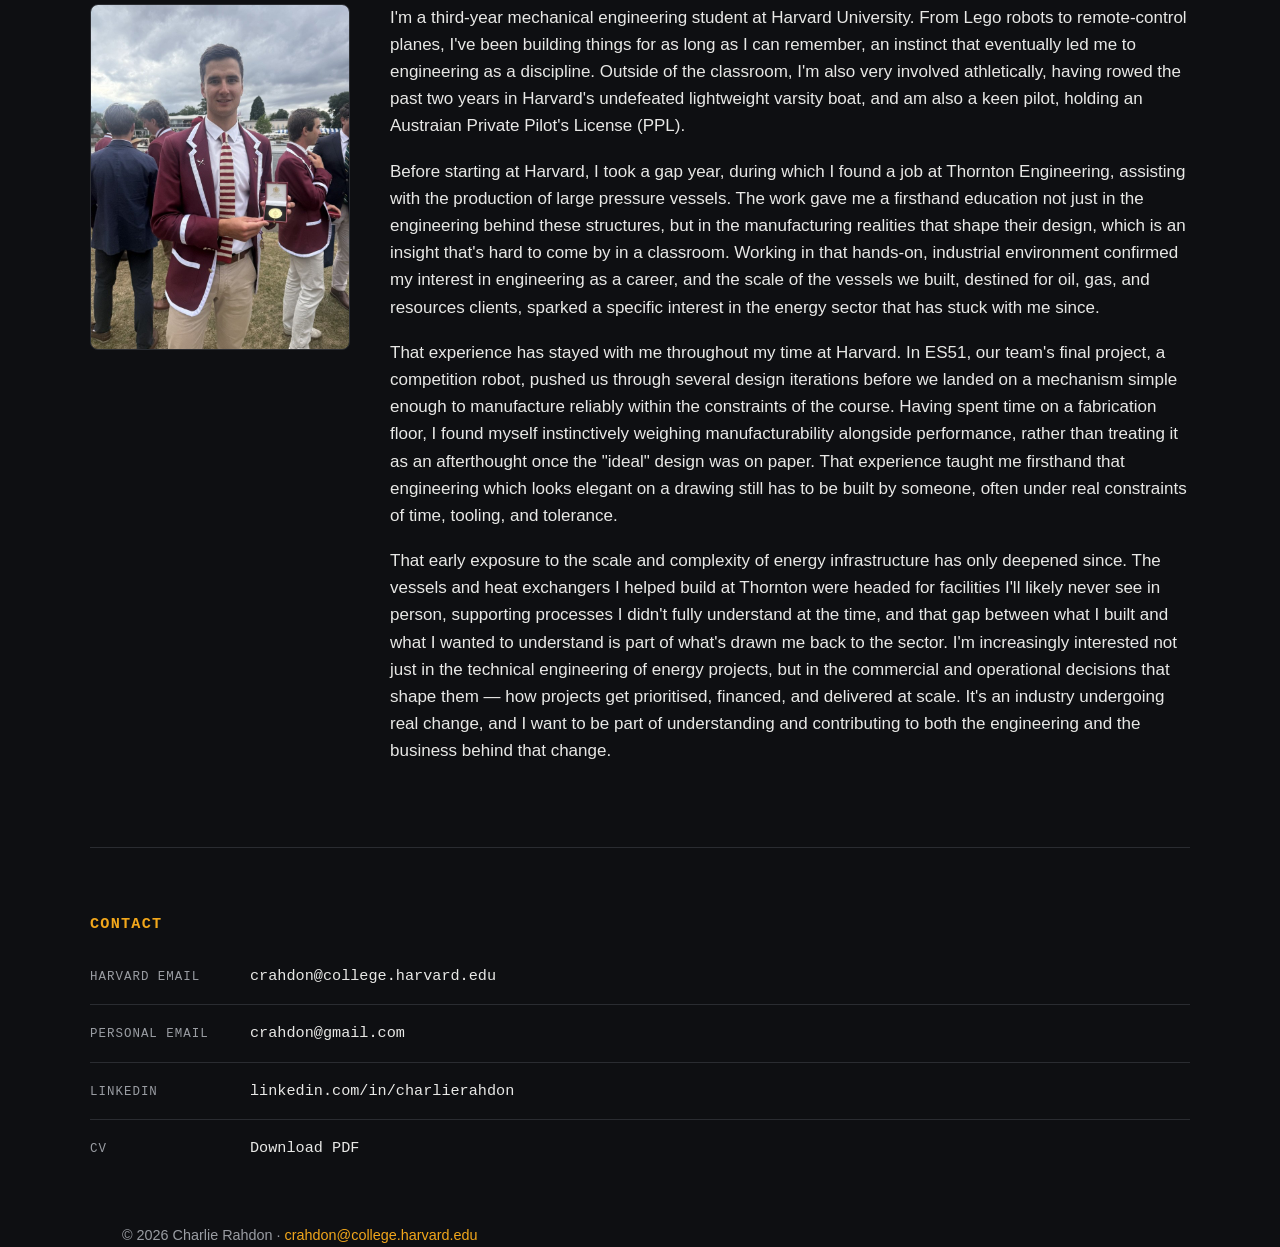
==== commit 4e77869d: "Update index.html" ====
--- a/index.html
+++ b/index.html
@@ -85,8 +85,8 @@
       <img src="rowing-henley.jpg" alt="Charlie Rahdon in Harvard rowing blazer at Henley Royal Regatta">
     </div>
     <div class="prose">
-      <p>I'm a third-year mechanical engineering student at Harvard University. From Lego robots to remote-control planes, I've been building things for as long as I can remember, an instinct that eventually led me to engineering as a discipline. Outside of the classroom, I'm also very involved athletically, having rowed the past two years in Harvard's undefeated lightweight varsity boat.</p>
-      <p>Before starting at Harvard, I took a gap year, during which I found a job at Thornton Engineering, assisting with the production of large pressure vessels. The work gave me a firsthand education not just in the engineering behind these structures, but in the manufacturing realities that shape their design &mdash; an insight that's hard to come by in a classroom. Working in that hands-on, industrial environment confirmed my interest in engineering as a career, and the scale of the vessels we built, destined for oil, gas, and resources clients, sparked a specific interest in the energy sector that has stuck with me since.</p>
+      <p>I'm a third-year mechanical engineering student at Harvard University. From Lego robots to remote-control planes, I've been building things for as long as I can remember, an instinct that eventually led me to engineering as a discipline. Outside of the classroom, I'm also very involved athletically, having rowed the past two years in Harvard's undefeated lightweight varsity boat, and am also a keen pilot, holding an Austraian Private Pilot's License (PPL).</p>
+      <p>Before starting at Harvard, I took a gap year, during which I found a job at Thornton Engineering, assisting with the production of large pressure vessels. The work gave me a firsthand education not just in the engineering behind these structures, but in the manufacturing realities that shape their design, which is an insight that's hard to come by in a classroom. Working in that hands-on, industrial environment confirmed my interest in engineering as a career, and the scale of the vessels we built, destined for oil, gas, and resources clients, sparked a specific interest in the energy sector that has stuck with me since.</p>
       <p>That experience has stayed with me throughout my time at Harvard. In ES51, our team's final project, a competition robot, pushed us through several design iterations before we landed on a mechanism simple enough to manufacture reliably within the constraints of the course. Having spent time on a fabrication floor, I found myself instinctively weighing manufacturability alongside performance, rather than treating it as an afterthought once the "ideal" design was on paper. That experience taught me firsthand that engineering which looks elegant on a drawing still has to be built by someone, often under real constraints of time, tooling, and tolerance.</p>
       <p>That early exposure to the scale and complexity of energy infrastructure has only deepened since. The vessels and heat exchangers I helped build at Thornton were headed for facilities I'll likely never see in person, supporting processes I didn't fully understand at the time, and that gap between what I built and what I wanted to understand is part of what's drawn me back to the sector. I'm increasingly interested not just in the technical engineering of energy projects, but in the commercial and operational decisions that shape them &mdash; how projects get prioritised, financed, and delivered at scale. It's an industry undergoing real change, and I want to be part of understanding and contributing to both the engineering and the business behind that change.</p>
     </div>
@@ -99,7 +99,7 @@
       <li><span class="label">Harvard Email</span><a href="mailto:crahdon@college.harvard.edu">crahdon@college.harvard.edu</a></li>
       <li><span class="label">Personal Email</span><a href="mailto:crahdon@gmail.com">crahdon@gmail.com</a></li>
       <li><span class="label">LinkedIn</span><a href="https://www.linkedin.com/in/charlierahdon/" target="_blank" rel="noopener">linkedin.com/in/charlierahdon</a></li>
-      <li><span class="label">CV</span><a href="charlie-rahdon-cv.pdf" target="_blank" rel="noopener">Download PDF</a></li>
+      <li><span class="label">CV</span><a href="Charlie-Rahdon-CV.pdf" target="_blank" rel="noopener">Download PDF</a></li>
     </ul>
   </section>
 </main>
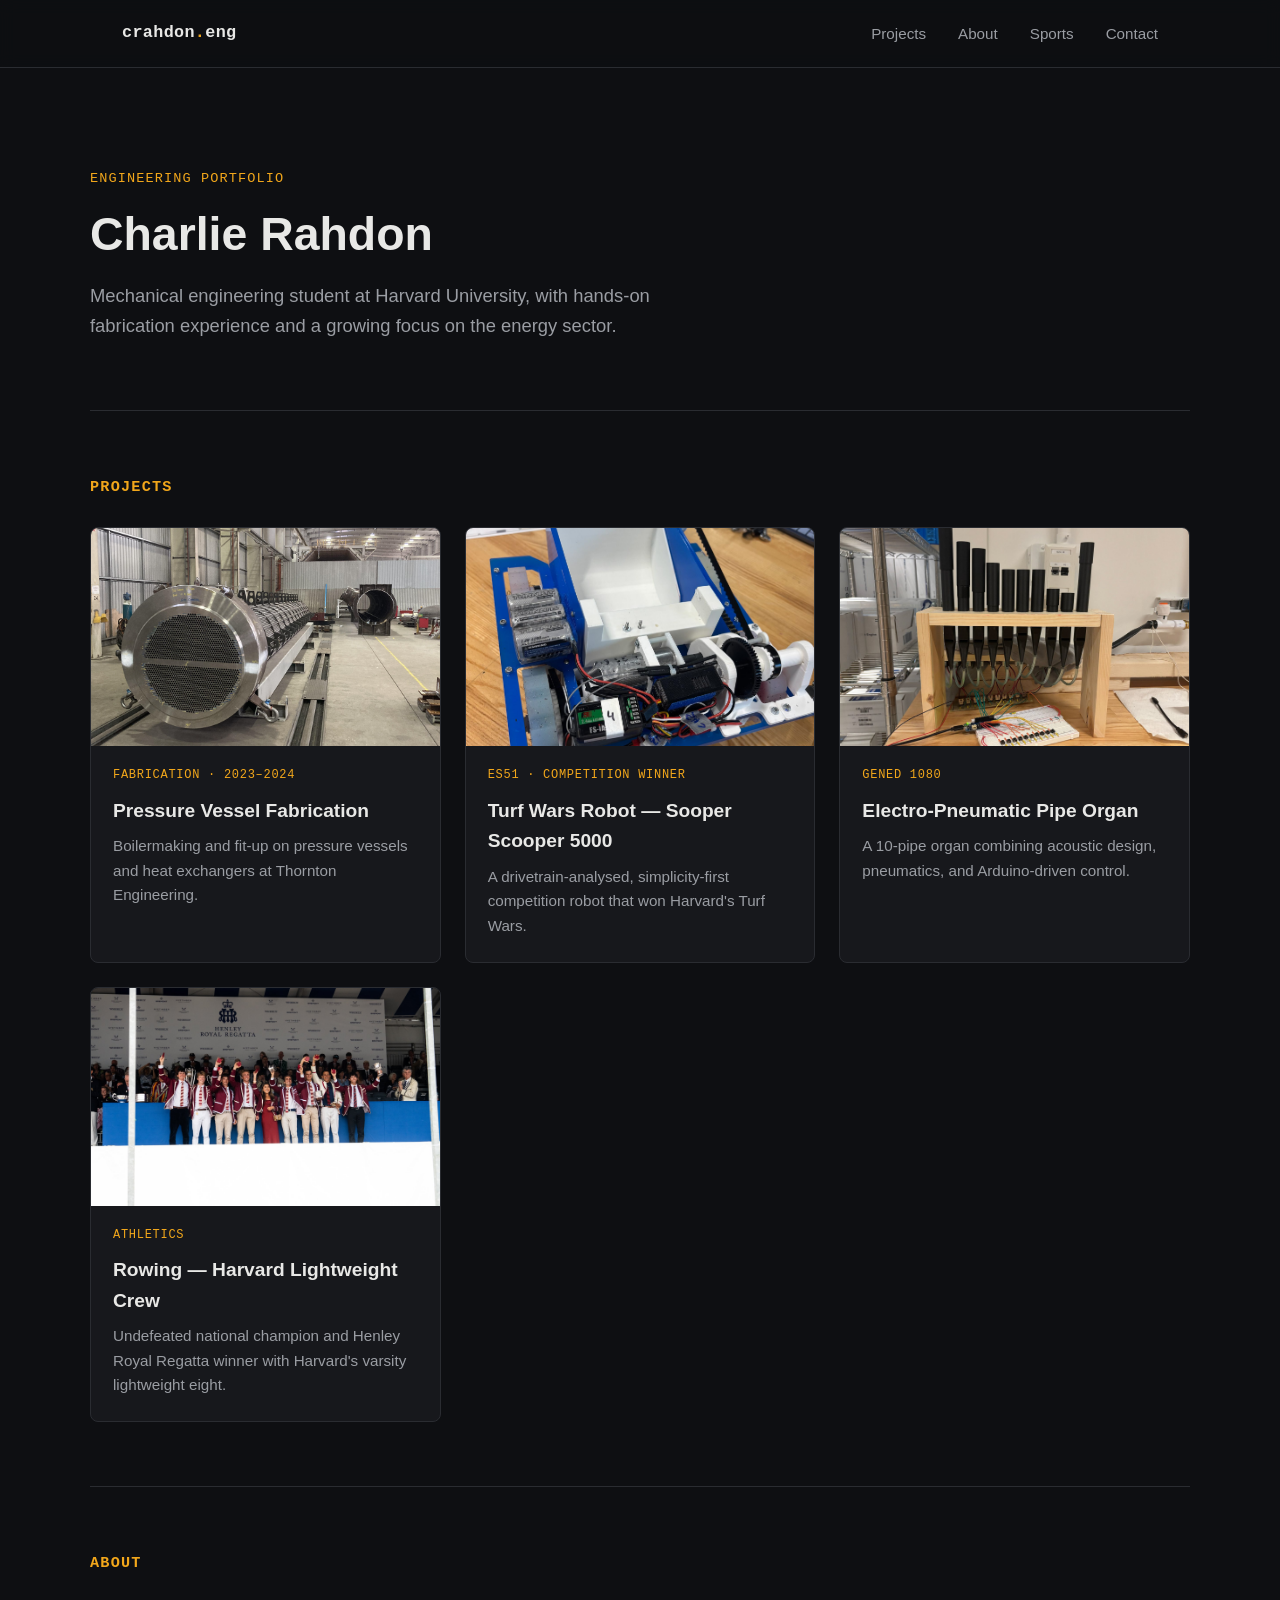
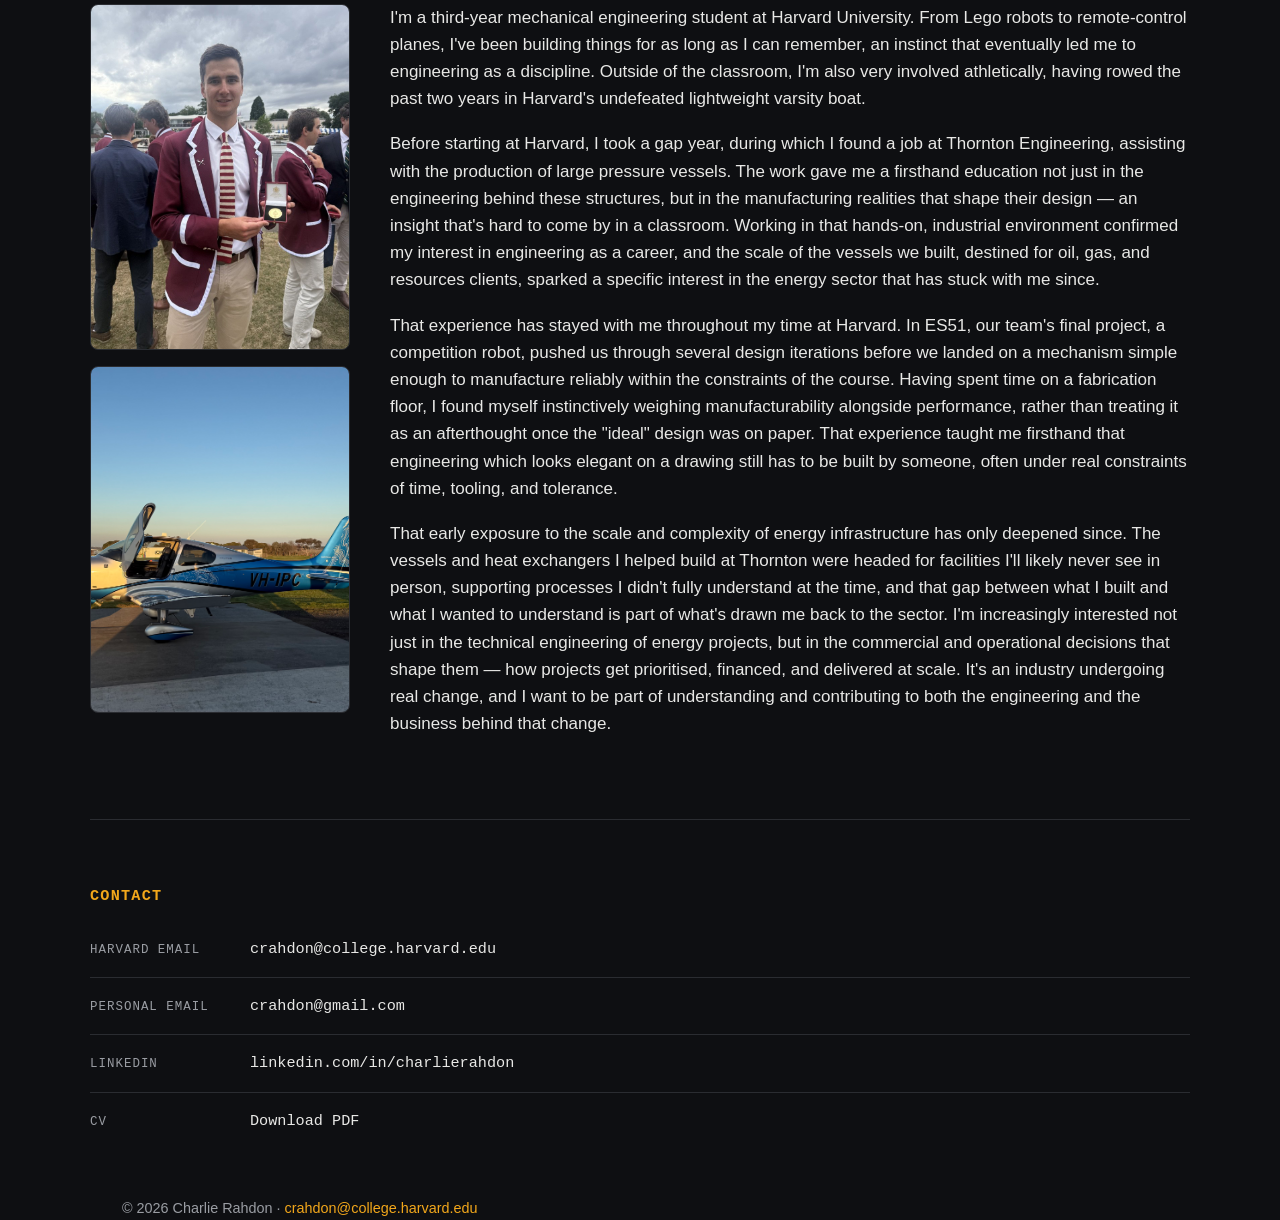
==== commit 57bbd840: "Add files via upload" ====
--- a/index.html
+++ b/index.html
@@ -83,10 +83,11 @@
     <div class="about-grid">
     <div class="portrait">
       <img src="rowing-henley.jpg" alt="Charlie Rahdon in Harvard rowing blazer at Henley Royal Regatta">
+      <img src="charlie-plane.jpeg" alt="Charlie Rahdon with a light aircraft">
     </div>
     <div class="prose">
-      <p>I'm a third-year mechanical engineering student at Harvard University. From Lego robots to remote-control planes, I've been building things for as long as I can remember, an instinct that eventually led me to engineering as a discipline. Outside of the classroom, I'm also very involved athletically, having rowed the past two years in Harvard's undefeated lightweight varsity boat, and am also a keen pilot, holding an Austraian Private Pilot's License (PPL).</p>
-      <p>Before starting at Harvard, I took a gap year, during which I found a job at Thornton Engineering, assisting with the production of large pressure vessels. The work gave me a firsthand education not just in the engineering behind these structures, but in the manufacturing realities that shape their design, which is an insight that's hard to come by in a classroom. Working in that hands-on, industrial environment confirmed my interest in engineering as a career, and the scale of the vessels we built, destined for oil, gas, and resources clients, sparked a specific interest in the energy sector that has stuck with me since.</p>
+      <p>I'm a third-year mechanical engineering student at Harvard University. From Lego robots to remote-control planes, I've been building things for as long as I can remember, an instinct that eventually led me to engineering as a discipline. Outside of the classroom, I'm also very involved athletically, having rowed the past two years in Harvard's undefeated lightweight varsity boat.</p>
+      <p>Before starting at Harvard, I took a gap year, during which I found a job at Thornton Engineering, assisting with the production of large pressure vessels. The work gave me a firsthand education not just in the engineering behind these structures, but in the manufacturing realities that shape their design &mdash; an insight that's hard to come by in a classroom. Working in that hands-on, industrial environment confirmed my interest in engineering as a career, and the scale of the vessels we built, destined for oil, gas, and resources clients, sparked a specific interest in the energy sector that has stuck with me since.</p>
       <p>That experience has stayed with me throughout my time at Harvard. In ES51, our team's final project, a competition robot, pushed us through several design iterations before we landed on a mechanism simple enough to manufacture reliably within the constraints of the course. Having spent time on a fabrication floor, I found myself instinctively weighing manufacturability alongside performance, rather than treating it as an afterthought once the "ideal" design was on paper. That experience taught me firsthand that engineering which looks elegant on a drawing still has to be built by someone, often under real constraints of time, tooling, and tolerance.</p>
       <p>That early exposure to the scale and complexity of energy infrastructure has only deepened since. The vessels and heat exchangers I helped build at Thornton were headed for facilities I'll likely never see in person, supporting processes I didn't fully understand at the time, and that gap between what I built and what I wanted to understand is part of what's drawn me back to the sector. I'm increasingly interested not just in the technical engineering of energy projects, but in the commercial and operational decisions that shape them &mdash; how projects get prioritised, financed, and delivered at scale. It's an industry undergoing real change, and I want to be part of understanding and contributing to both the engineering and the business behind that change.</p>
     </div>
@@ -99,7 +100,7 @@
       <li><span class="label">Harvard Email</span><a href="mailto:crahdon@college.harvard.edu">crahdon@college.harvard.edu</a></li>
       <li><span class="label">Personal Email</span><a href="mailto:crahdon@gmail.com">crahdon@gmail.com</a></li>
       <li><span class="label">LinkedIn</span><a href="https://www.linkedin.com/in/charlierahdon/" target="_blank" rel="noopener">linkedin.com/in/charlierahdon</a></li>
-      <li><span class="label">CV</span><a href="Charlie-Rahdon-CV.pdf" target="_blank" rel="noopener">Download PDF</a></li>
+      <li><span class="label">CV</span><a href="charlie-rahdon-cv.pdf" target="_blank" rel="noopener">Download PDF</a></li>
     </ul>
   </section>
 </main>
--- a/style.css
+++ b/style.css
@@ -227,10 +227,14 @@
 }
 
 .gallery {
-  display: grid;
-  grid-template-columns: repeat(auto-fit, minmax(280px, 1fr));
-  gap: 12px;
+  columns: 2 300px;
+  column-gap: 12px;
   margin: 40px 0;
+}
+
+.gallery figure {
+  margin: 0 0 12px;
+  break-inside: avoid;
 }
 
 .gallery img {
@@ -242,7 +246,11 @@
   background: var(--bg-elevated);
 }
 
-.gallery figure { margin: 0; }
+@media (max-width: 640px) {
+  .gallery {
+    columns: 1;
+  }
+}
 
 .prose p { margin: 0 0 18px; color: var(--text); }
 .prose p.dim { color: var(--text-dim); }
@@ -295,16 +303,18 @@
 }
 
 .about-grid .portrait {
-  border-radius: 8px;
-  overflow: hidden;
-  border: 1px solid var(--border);
+  display: flex;
+  flex-direction: column;
+  gap: 16px;
 }
 
 .about-grid .portrait img {
   width: 100%;
-  height: 100%;
+  height: auto;
   object-fit: cover;
   aspect-ratio: 3 / 4;
+  border-radius: 8px;
+  border: 1px solid var(--border);
 }
 
 @media (max-width: 700px) {
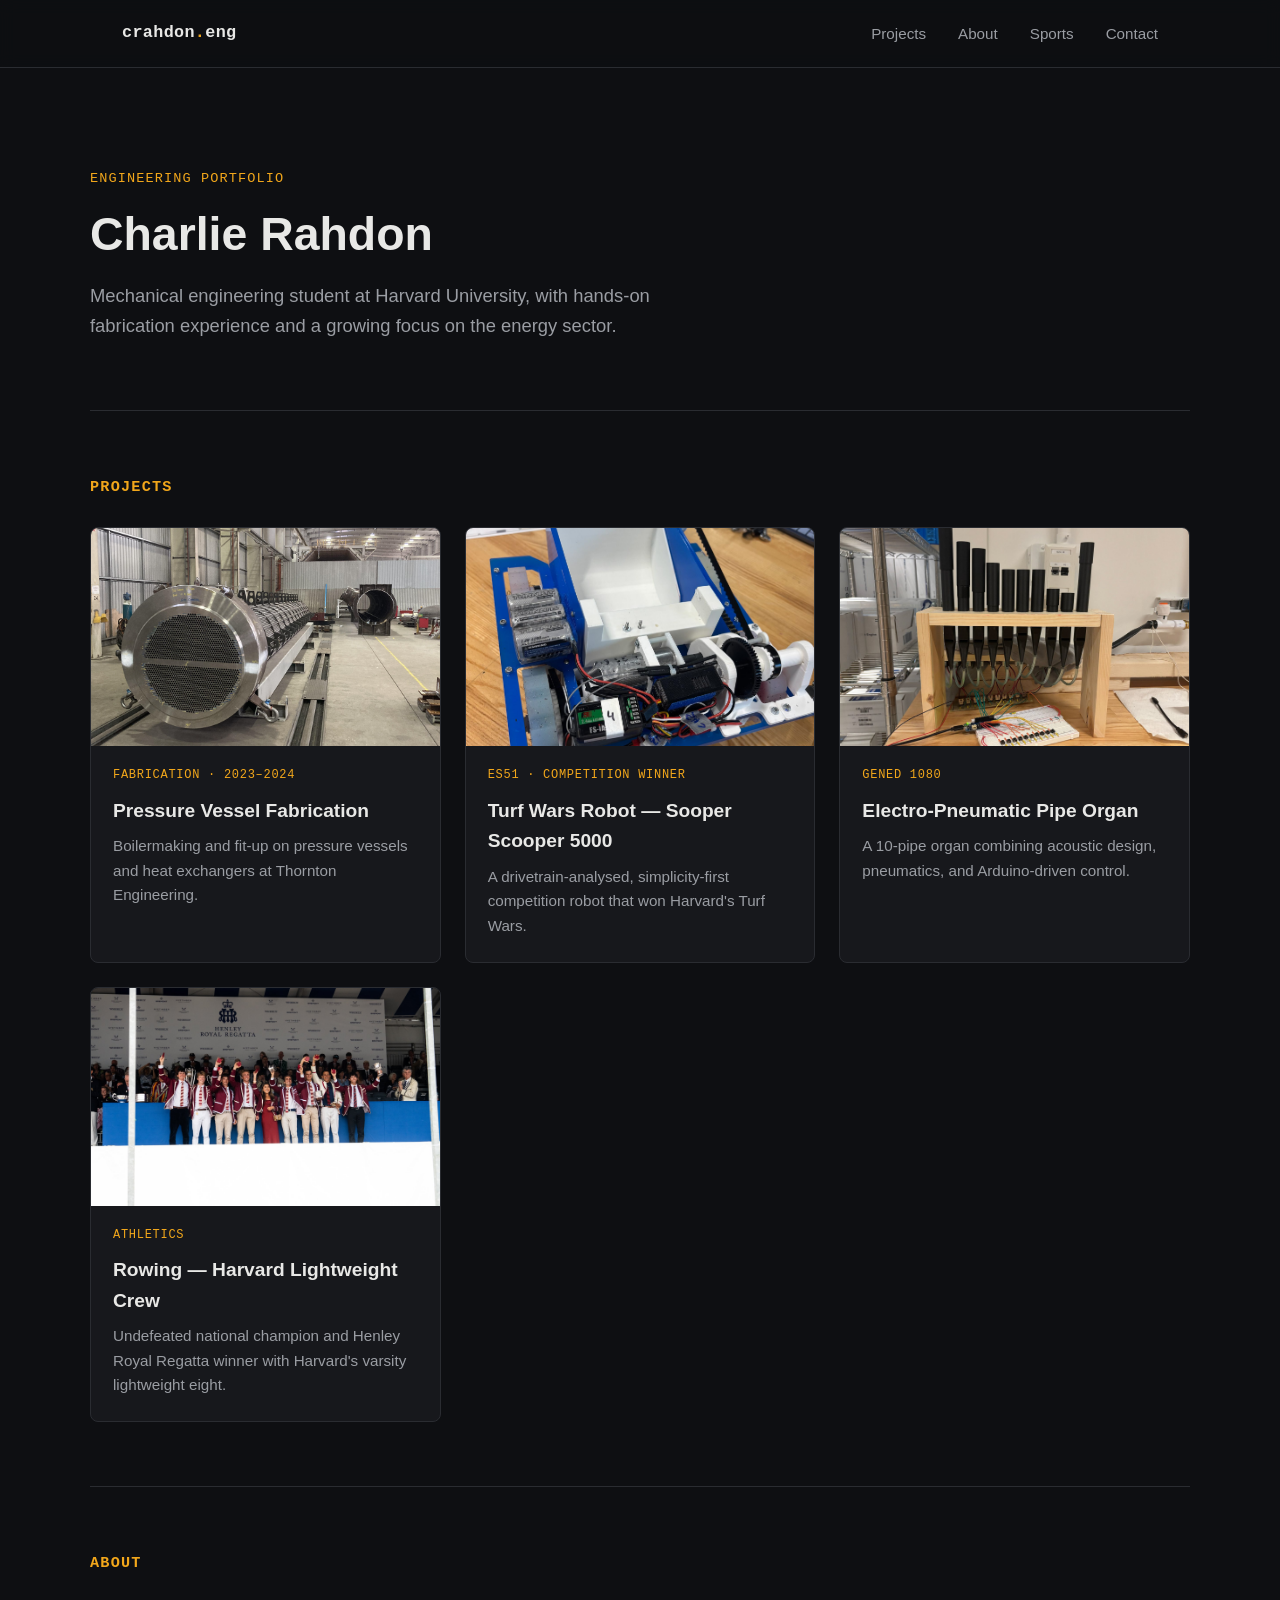
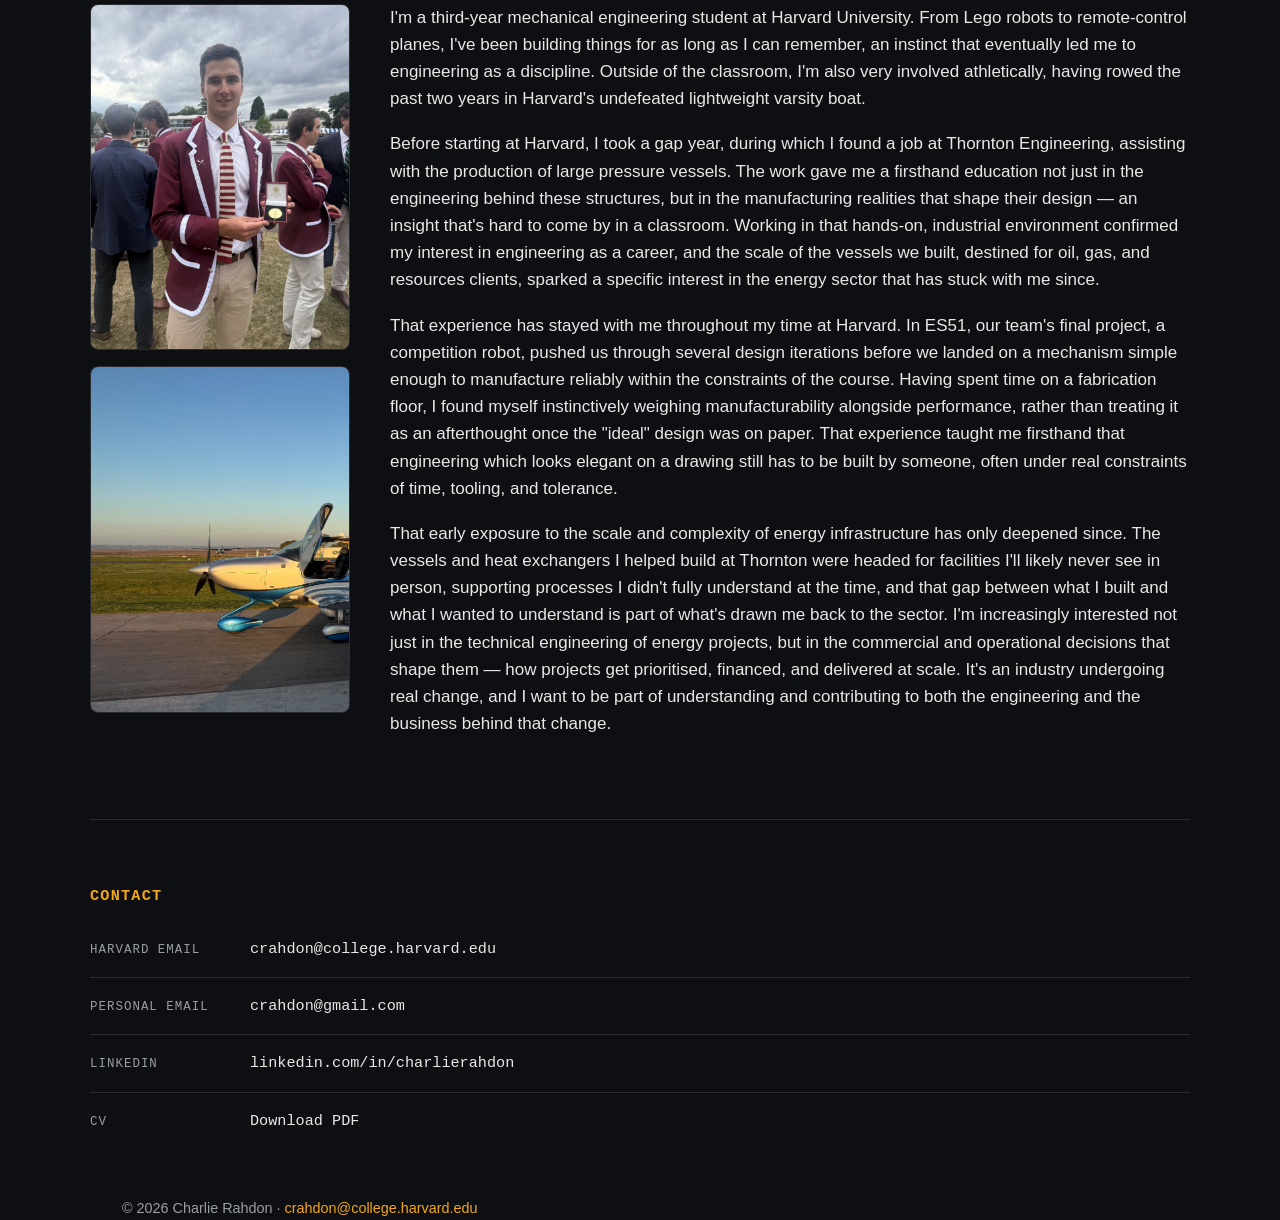
==== commit 159f0308: "Add files via upload" ====
--- a/index.html
+++ b/index.html
@@ -83,7 +83,7 @@
     <div class="about-grid">
     <div class="portrait">
       <img src="rowing-henley.jpg" alt="Charlie Rahdon in Harvard rowing blazer at Henley Royal Regatta">
-      <img src="charlie-plane.jpeg" alt="Charlie Rahdon with a light aircraft">
+      <img src="charlie-plane.jpeg" alt="Charlie Rahdon with a light aircraft" class="pos-left">
     </div>
     <div class="prose">
       <p>I'm a third-year mechanical engineering student at Harvard University. From Lego robots to remote-control planes, I've been building things for as long as I can remember, an instinct that eventually led me to engineering as a discipline. Outside of the classroom, I'm also very involved athletically, having rowed the past two years in Harvard's undefeated lightweight varsity boat.</p>
--- a/style.css
+++ b/style.css
@@ -312,9 +312,14 @@
   width: 100%;
   height: auto;
   object-fit: cover;
+  object-position: center;
   aspect-ratio: 3 / 4;
   border-radius: 8px;
   border: 1px solid var(--border);
+}
+
+.about-grid .portrait img.pos-left {
+  object-position: left center;
 }
 
 @media (max-width: 700px) {
